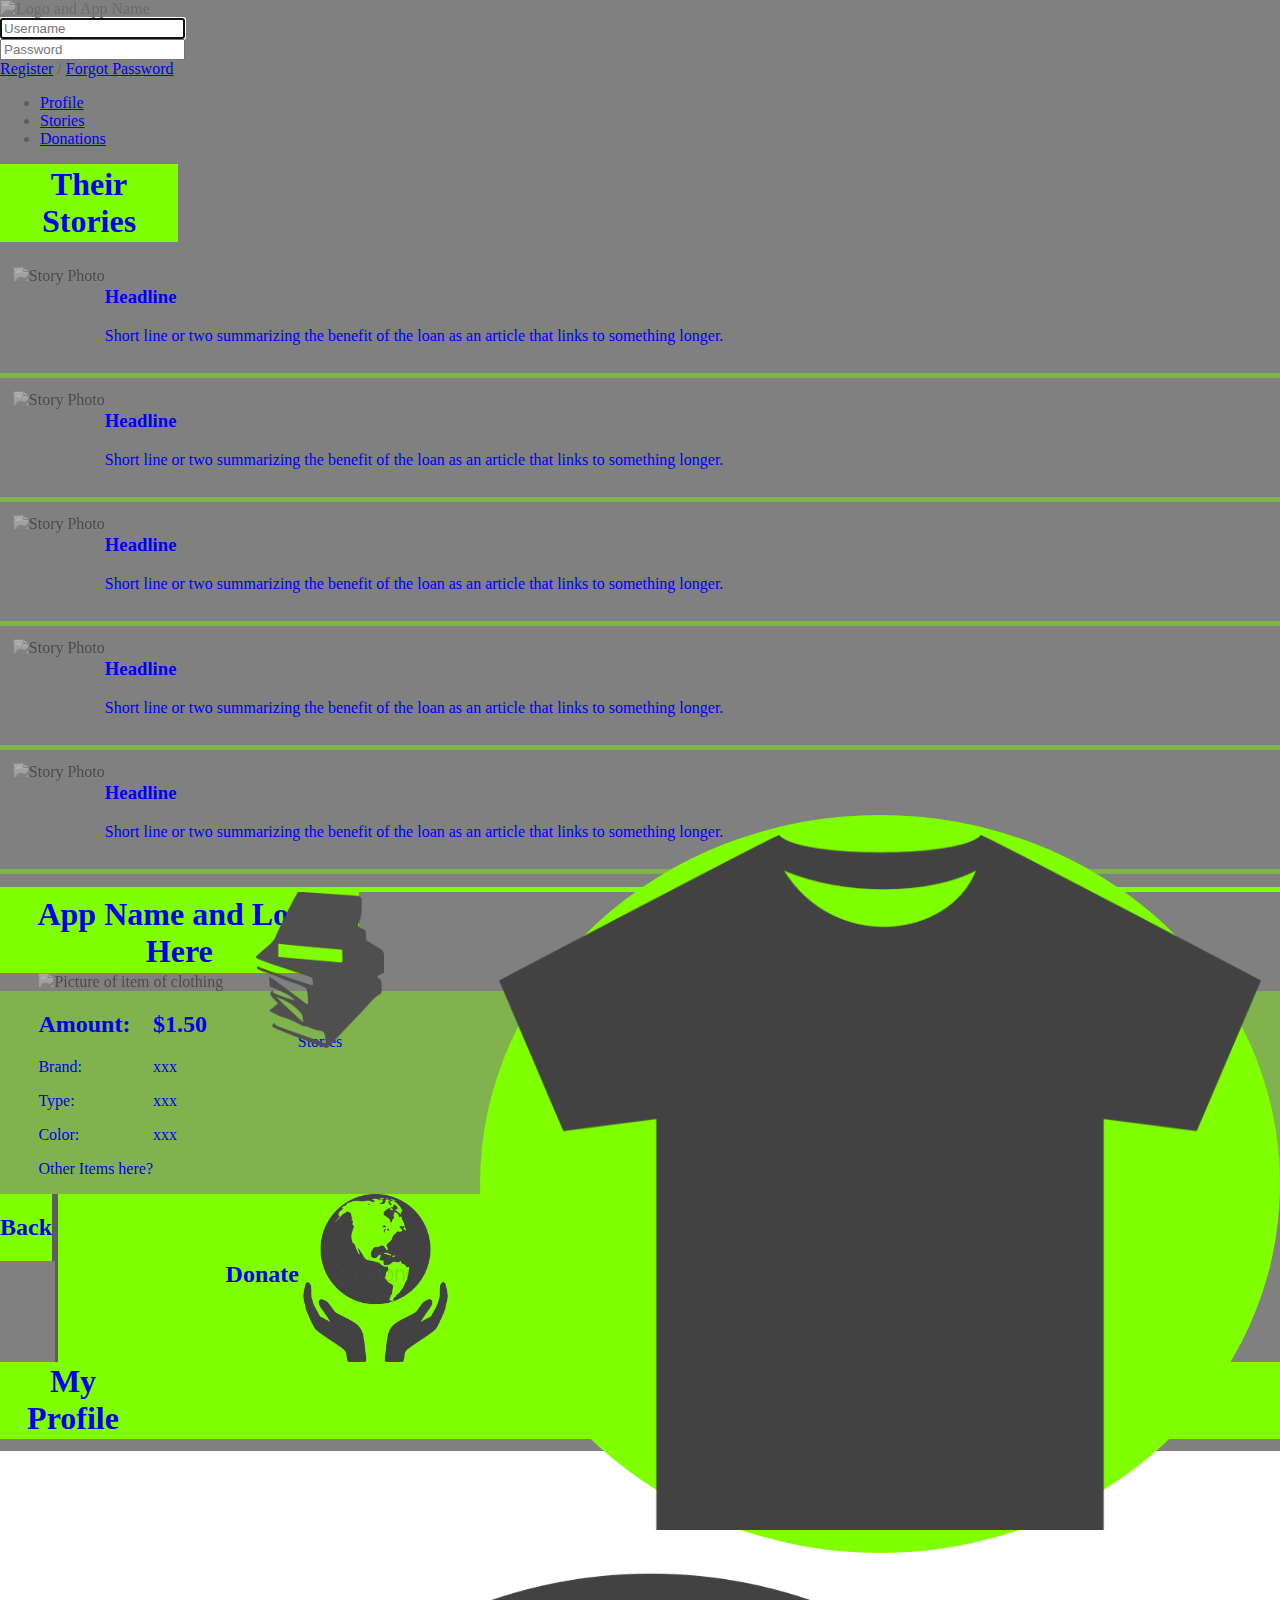
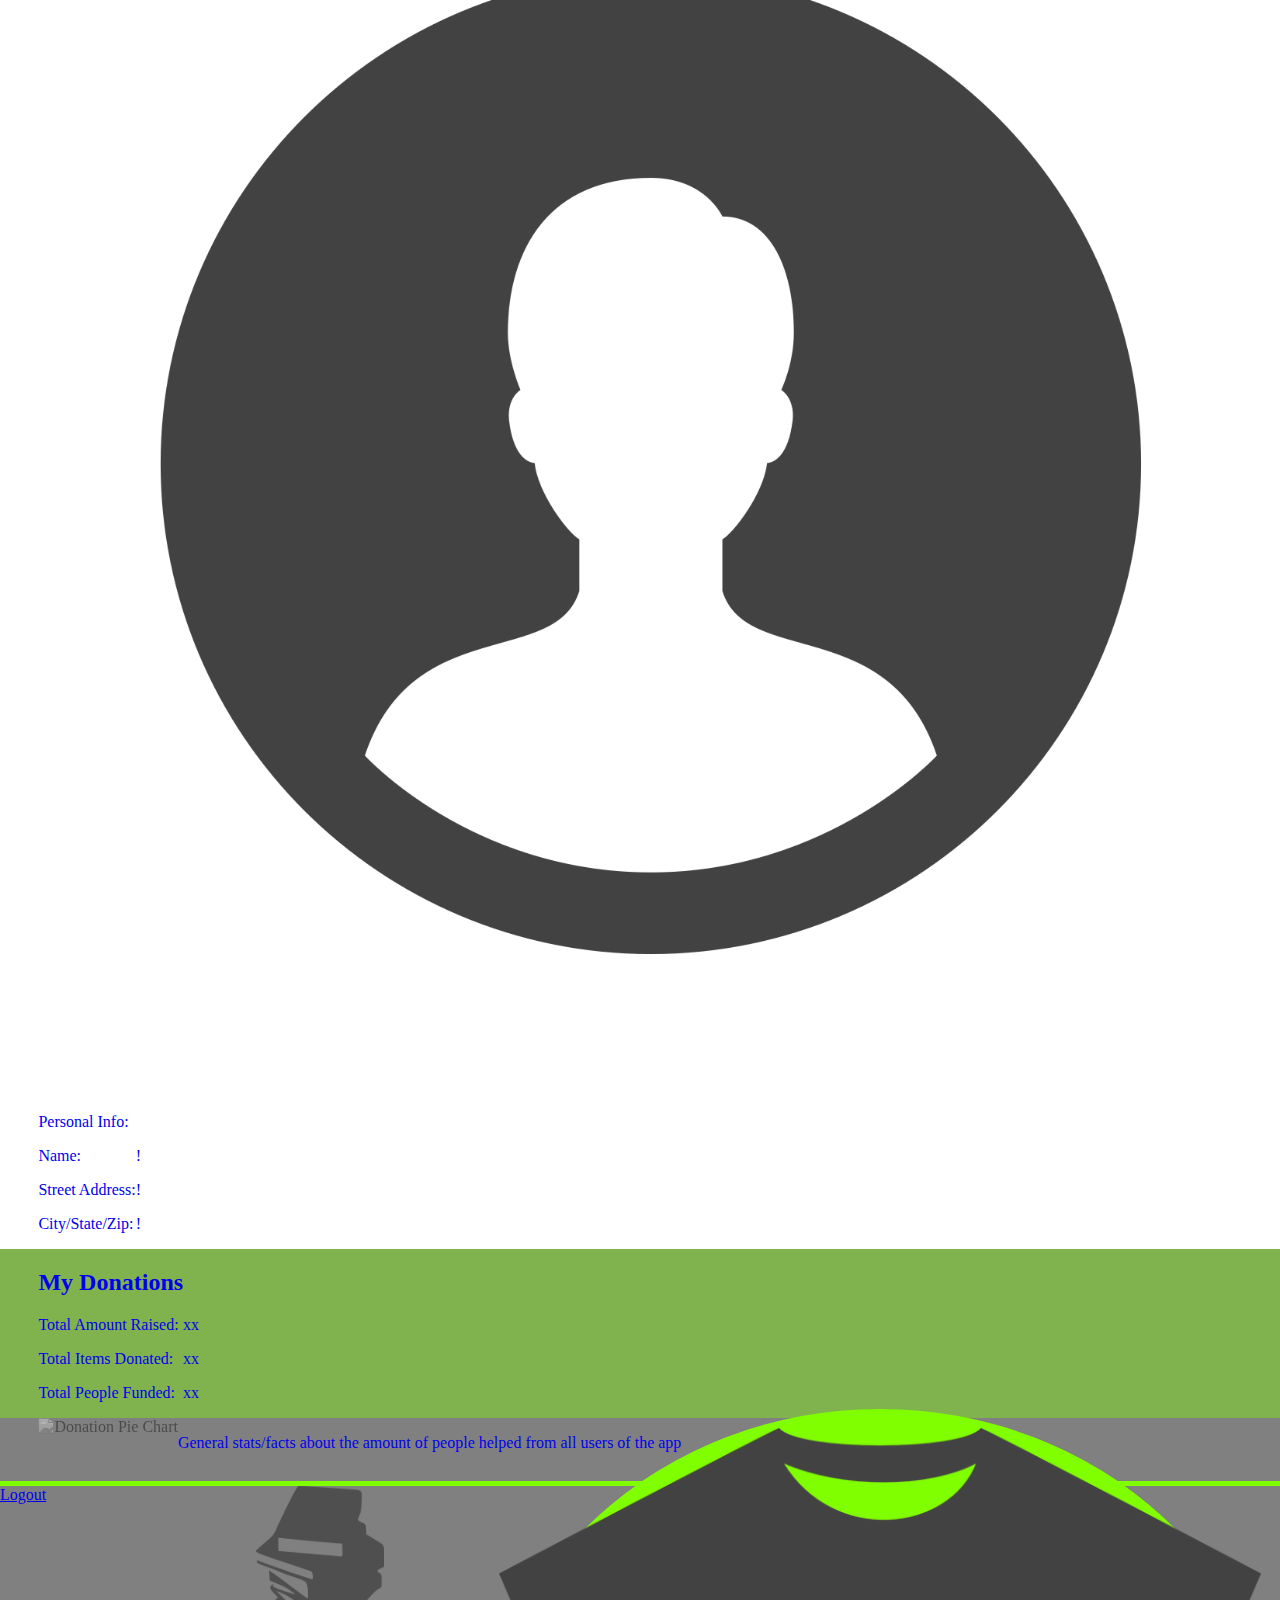
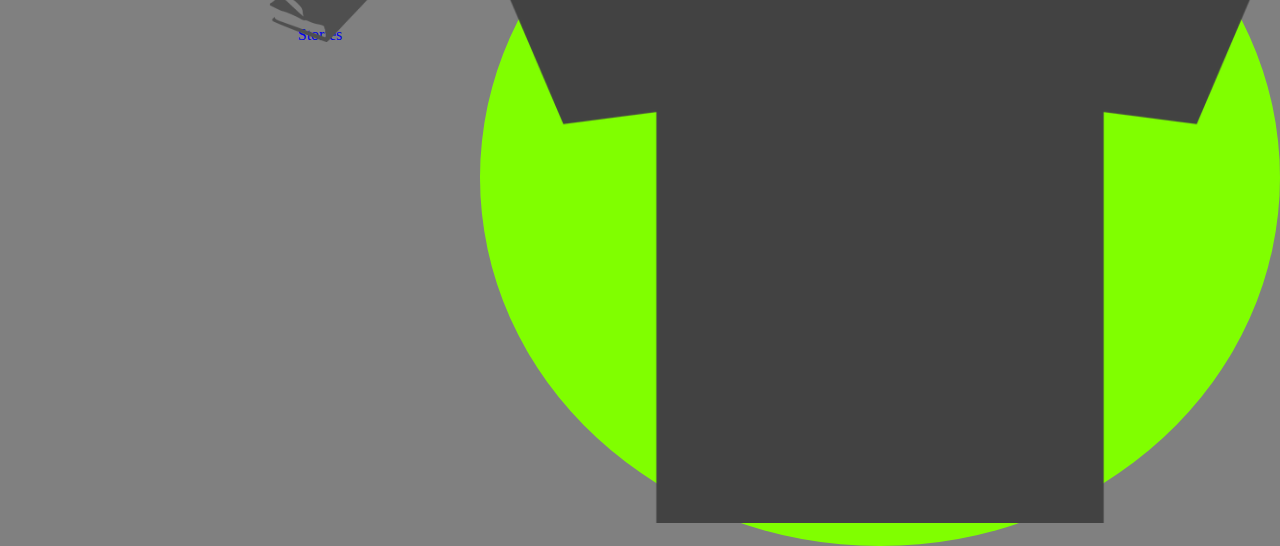
==== index.html @ 1627b38f "Combining all Pages into one (Besidse js and Css" ====
<!DOCTYPE html>
<html lang="en">
<head>
	<meta charset="UTF-8">
	
	<!-- Setting the Viewport for RWD-->
	<meta name="viewport" content="width=device-width, user-scalable=no, initial-scale=1.0, maximum-scale=1.0, minimum-scale=1.0">
	
	<!-- Link the CSS file -->
	<link rel="stylesheet" href="style.css">
	
	<!-- Call the JavaScript -->
	<script type="text/javascript" src="app.js"></script>
	
	<title>Document</title>
</head>

<!-- onload event, show the proper tab -->
<body onload="showLoginTab()">
<!-- Start at login -> initially Stories Tab, Profile (option to logout under profile), or donations, -->
	
	<div id="Login">
	<!-- The start of the Login Page -->
		<div class="loginWrapper">
			<div class="loginPage">
				<img src="#" alt="Logo and App Name">
				<div class="loginForm">
					<input id="username" type="text" placeholder="Username" autofocus="true">
					<br>
					<input type="text" id="Password" placeholder="Password">
				</div>
				<a href="#">Register</a>
				/
				<a href="#">Forgot Password</a>
			</div>
		</div>
	<!-- The end of the Login Table -->
	</div>

	<!-- The tab directory once in any of the tabs... on Login screen DO NOT HAVE VISIBLE-->
	<ul class="tab">
		<li><a href="#" class="tabLink" id="profileTab" onclick="showTab(event, 'Profile')">Profile</li>
		
		<!-- The home tab should be the starting tab for every load. -->
		<li><a href="#" class="tabLink" id="homeTab" onclick="showTab(event, 'Stories')">Stories</li>
		<li><a href="#" class="tabLink" id="donationsTab" onclick="showTab(event, 'Donations')">Donations</li>
	</ul>

	<div id="Stories"	class="tabContent">
	<!-- The start of the Stories Tab -->
		<div class="row">
			<div class="header row col-sm-16">
				<h1>Their Stories</h1>
			</div>
		</div>

		<div class="main-content">
			<div class="row story">
				<div class="storyPhoto col-sm-06">
					<img src="#" alt="Story Photo">
				</div>
				<div class="storySummary col-sm-10">
					<h3>Headline</h3>
					<p>Short line or two summarizing the benefit of the loan as an article that links to something longer.</p>
				</div>
			</div>
			<div class="row story">
				<div class="storyPhoto col-sm-06">
					<img src="#" alt="Story Photo">
				</div>
				<div class="storySummary col-sm-10">
					<h3>Headline</h3>
					<p>Short line or two summarizing the benefit of the loan as an article that links to something longer.</p>
				</div>
			</div>
			<div class="row story">
				<div class="storyPhoto col-sm-06">
					<img src="#" alt="Story Photo">
				</div>
				<div class="storySummary col-sm-10">
					<h3>Headline</h3>
					<p>Short line or two summarizing the benefit of the loan as an article that links to something longer.</p>
				</div>
			</div>
			<div class="row story">
				<div class="storyPhoto col-sm-06">
					<img src="#" alt="Story Photo">
				</div>
				<div class="storySummary col-sm-10">
					<h3>Headline</h3>
					<p>Short line or two summarizing the benefit of the loan as an article that links to something longer.</p>
				</div>
			</div>
			<div class="row story">
				<div class="storyPhoto col-sm-06">
					<img src="#" alt="Story Photo">
				</div>
				<div class="storySummary col-sm-10">
					<h3>Headline</h3>
					<p>Short line or two summarizing the benefit of the loan as an article that links to something longer.</p>
				</div>
			</div>


		</div>	
					

		<div class="row">
			<div class="bottomMenu">
				<div class="stories col-sm-08">
					<img src=".\Images\stories.png" alt="Stories Icon">
					<p>Stories</p>
				</div>
				<div class="donate col-sm-04">
					<img src=".\Images\shirt.png" alt="Clothing Icon">
				</div>
				<div class="myProfile col-sm-08">
					<img src=".\Images\user2.png" alt="User Icon">
					<p>Profile</p>
				</div>
			</div>
		</div>
	<!-- End of Stories Tab -->
	</div>
	
	<!-- Start of Donations Tab -->
	<div id="Donations"	class="tabContent">
		<div class="row">
			<div class="header row col-sm-16">
				<h1>App Name and Logo Here</h1>
			</div>
		</div>
		
		<div class="row">
			<div class="clothingImage col-sm-16">
				<img src="#" alt="Picture of item of clothing">
			</div>
		</div>

		<div class="row" style="background-color: rgba(128,255,0,0.4);">
			<div class="details">
				<div class="clothingText col-sm-05">
					<h2>Amount:</h2>
					<p>Brand:</p>
					<p>Type:</p>
					<p>Color:</p>
					<p>Other Items here?<p>
				</div>
				<div class="clothingData col-sm-11">
					<h2>$1.50</h2>
					<p>xxx</p>
					<p>xxx</p>
					<p>xxx</p>
				</div>
			</div>
		</div>




		<div class="row">
			<div class="confirmMenu">
				<div class="backButton col-sm-08" style="background-color: #80FF00; border-right: 3px #5e5e5e solid;">
					<h2>Back</h2>
				</div>
				<div class="donateButton col-sm-08" style="background-color: #80FF00; border-left: 3px #5e5e5e solid;">
					<h2>Donate</h2>
					<img id="worldHandsImage" src=".\Images\world.png" alt="World Image">
				</div>
			</div>
		</div>
	<!-- End of Donations Tab -->
	</div>
	
	<!-- Start of Profile Tab -->
	<div id="Profile"	class="tabContent">	
		<div class="wrapper">
			<div class="row" style="background-color: #80FF00">
				<div class="header row col-sm-16">
					<h1>My Profile</h1>
				</div>
			</div>

			<div class="main-content">
				<div class="row" style="background-color: #FFFFFF">
					<div class="profileInfo">
						<div class="userImg col-sm-06">
							<img src=".\Images\user2.png" alt="Profile Picture">
						</div>
						<div class="infoText col-sm-05">
							<p>Personal Info:</p>
							<p>Name:</p>
							<p>Street Address:</p>
							<p>City/State/Zip:</p>
						</div>
						<div class="fillText col-sm-05">
							<p>&nbsp;</p>
							<p id="nameText">!</p>
							<p id="streetText">!</p>
							<p id="cityStateText">!</p>
						</div>
					</div>
				</div>

				<div class="row" style="background-color: rgba(128,255,0,0.4);">
					<div class="donationInfo">
						<div class="donation col-sm-06">
							<h2>My Donations</h2>
							<p>Total Amount Raised:</p>
							<p>Total Items Donated:</p>
							<p>Total People Funded:</p>
						</div>
						<div class="donationData col-sm-10">
							<h2>&nbsp;</h2>
							<p id="totalRaised">xx</p>
							<p id="totalDonated">xx</p>
							<p id="totalFunded">xx</p>
						</div>
					</div>
				</div>

				<div class="row">
					<div class="facts">
						<div class="chartVisual col-sm-07">
							<img src="#" alt="Donation Pie Chart" id="visualChart">
						</div>
						<div class="factInfo col-sm-09">
							<p>General stats/facts about the amount of people helped from all users of the app </p>
						</div>
					</div>
				</div>
			</div>

			<div class="row">
				<div class="bottomMenu">
					<div class="stories col-sm-08">
						<img src=".\Images\stories.png" alt="Stories Icon">
						<p>Stories</p>
					</div>
					<div class="donate col-sm-04">
						<img src=".\Images\shirt.png" alt="Clothing Icon">
					</div>
					<div class="myProfile col-sm-08">
						<img src=".\Images\user2.png" alt="User Icon">
						<p>Profile</p>
					</div>
				</div>
			</div>

			<div class="row">
				<a href="#" class="col-sm-12" id="logoutButton" onclick="showTab(event, 'Login')">Logout</a>
			</div>
		</div>
	<!-- End of Profile Tab -->
	</div>

</body>
</html>
---- style.css ----
*{
	box-sizing: border-box;
	/*margin: 0;*/
}

@media only screen and (max-width: 499px) {
	.col-sm-00  {display: 		   none; }
	.col-sm-01  {width: 		  6.25%; }
	.col-sm-02  {width: 		 12.50%; }
	.col-sm-03  {width: 		 18.75%; }
	.col-sm-04	{width: 		 25.00%; }
	.col-sm-05  {width: 		 31.25%; }
	.col-sm-06  {width: 		 37.50%; }
	.col-sm-07  {width: 		 43.75%; }
	.col-sm-08	{width: 		 50.00%; } 
	.col-sm-09  {width: 		 56.25%; }
	.col-sm-10 	{width: 		 62.50%; }
	.col-sm-11 	{width: 		 68.75%; }
	.col-sm-12  {width:      	 75.00%; }
	.col-sm-13 	{width: 		 81.25%; }
	.col-sm-14 	{width: 		 87.50%; }
	.col-sm-15 	{width: 	 	 93.75%; }
	.col-sm-16 	{width: 		100.00%; }
	body 		{background-color: white;}
	[class*="col-sm-"] {
		/*border: 		2px solid red;*/
	}
}

@media only screen and (min-width: 500px) {
	.col-md-00  {display: 		   none; }
	.col-md-01  {width: 		  6.25%; }
	.col-md-02  {width: 		 12.50%; }
	.col-md-03  {width: 		 18.75%; }
	.col-md-04  {width: 		 25.00%; }
	.col-md-05  {width: 		 31.25%; }
	.col-md-06  {width: 		 37.50%; }
	.col-md-07  {width: 		 43.75%; }
	.col-md-08  {width: 		 50.00%; }
	.col-md-09  {width: 		 56.25%; }
	.col-md-10 	{width: 		 62.50%; }
	.col-md-11 	{width: 		 68.75%; }
	.col-md-12 	{width: 		 75.00%; }
	.col-md-13 	{width: 		 81.25%; }
	.col-md-14 	{width: 		 87.50%; }
	.col-md-15 	{width: 	 	 93.75%; }
	.col-md-16 	{width: 	    100.00%; }
	body 		{background-color: 	grey;}
	[class*="col-md-"] {
		border: 		2px solid red;
	}
}


[class*="col-"] {
	float: 				left;
	/*border-radius: 		2px;*/
}


[class*="row"]::after {
	content: 			"";
	clear: 				both;
	display: 			block;
}

body{
	 color: 			#5e5e5e;
	 width: 			100%;
	 margin: 			0;
}

.wrapper{
	margin-left: 		0;
}

.header{
	text-align: 		center;
	background-color: 	#80FF00;
}

.header h1{
	margin: 			1%;
}

.main-content{
	padding-top: 		1%;
	padding-bottom: 	1%;
}

/*--------------------------------------*/
/*Login Page formatting*/

#loginBody{
	background-color: 	#80FF00;
	text-align: 		center;
	margin-top: 		50%;
}

#loginBody *{
	margin: 			2%;
}



/*--------------------------------------*/
/*Stories tab formatting*/

.story{
	border-bottom: 		5px rgb(128,255,0,0.4) solid;
	padding: 			1%;
}


/*--------------------------------------*/
/*Profile tab formatting*/

.profileInfo img{
	width: 				100%;
}

.profileInfo, .donationInfo, .facts{
	padding-left: 		3%;
}


/*--------------------------------------*/
/*Donation tab formatting*/

.details, .clothingImage{
	padding-left: 		3%;
}

.confirmMenu{
	text-align: 		center;
}

.donateButton h2{
	display: 			inline;
}

.donateButton img{
	width: 				26%;
	display: 			inline;
	vertical-align: 	middle;
}

/*-------------------------------------*/
/*Formatting for bottom footer*/

.bottomMenu{
	text-align: 		center;
	position: 			relative;
	z-index: 			0;
	width: 				100%;
	border-top: 		5px #80FF00 solid;
}

.bottomMenu p{
	margin: 			0;
	margin-top: 		-3%;
}

/*Style the main donation bottom button*/
.donate{
	background-color: 	#80ff00;
	border-radius: 		50%;
	position: 			absolute;
	z-index: 			3;
	left: 				37.5%;
	margin-top: 		-6%;
	padding: 			1.5%;
}

.donate img{
	max-width: 			100%;
	max-height: 		auto: 
}

/*Style main Profile bottom button*/
.myProfile{
	position: 			absolute;
	z-index: 			2;
	left: 				50%;
	width: 				50%
}

.myProfile img{
	width: 				25%;
}

/*Style main stories bottom button*/
.stories{
	position: 			absolute;
	z-index: 			1;
	width: 				50%;
}

.stories img{
	width: 			20%;
}

/*Set appropriate color of all images*/
/*This will prob need to rework to only menu icons as we add real images in future*/
img{
	filter: 			invert(25%) 
						sepia(0%) 
						saturate(0%) 
						hue-rotate(49deg) 
						brightness(95%) 
						contrast(92%);
}
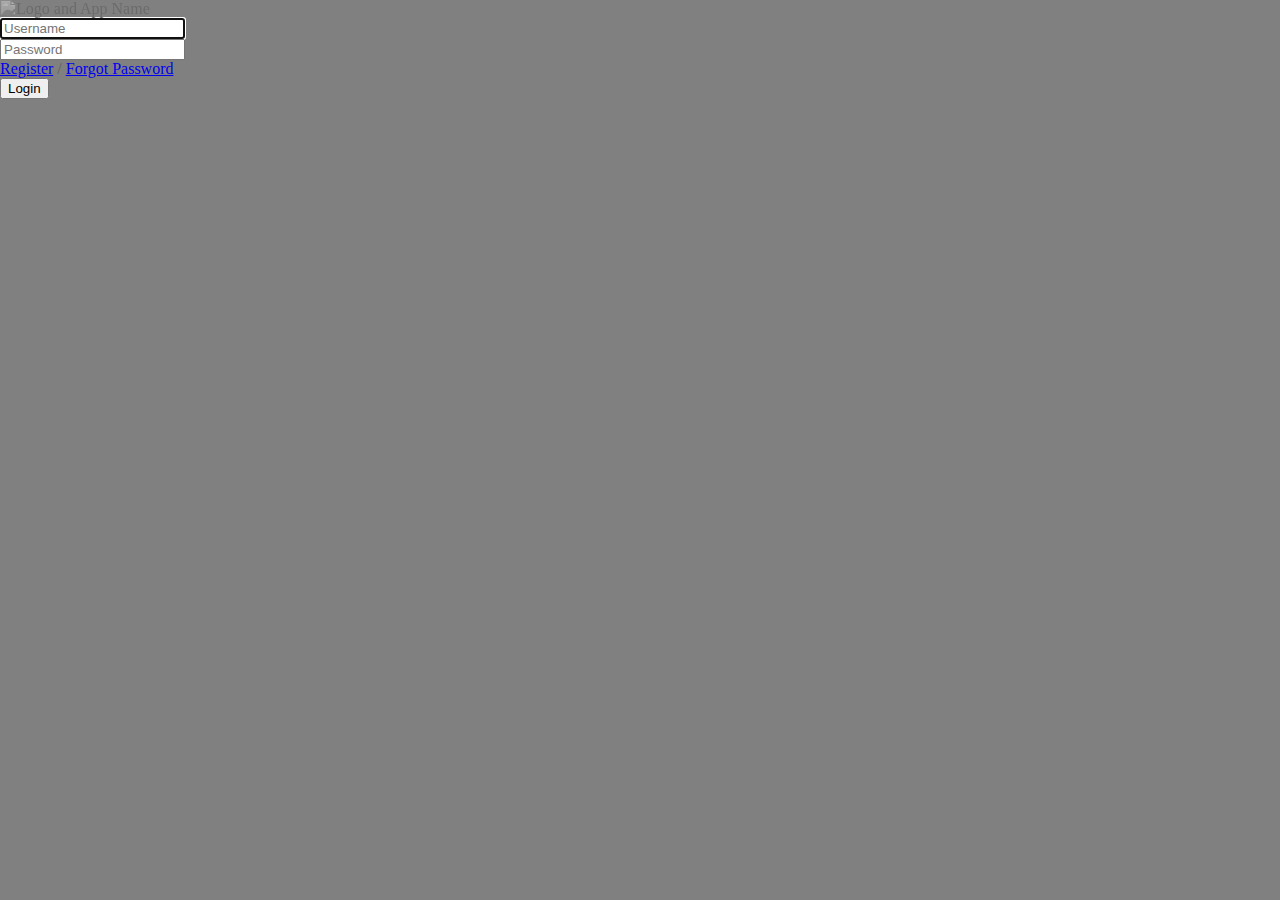
==== commit 629dd26f: "Made all of the tabs, check logout Button Error under Profile" ====
--- a/index.html
+++ b/index.html
@@ -16,10 +16,10 @@
 </head>
 
 <!-- onload event, show the proper tab -->
-<body onload="showLoginTab()">
+<body onload="showLogin()">
 <!-- Start at login -> initially Stories Tab, Profile (option to logout under profile), or donations, -->
 	
-	<div id="Login">
+	<div id="Login" class="tabContent">
 	<!-- The start of the Login Page -->
 		<div class="loginWrapper">
 			<div class="loginPage">
@@ -31,19 +31,23 @@
 				</div>
 				<a href="#">Register</a>
 				/
-				<a href="#">Forgot Password</a>
+				<a href="#">Forgot Password</a><br>
+
+				<!-- button that leads to Stories/Home Sreen, This is logging in successfuly-->
+				<button name="loginButton" onclick="showTab(event, 'Stories')">Login</button>
 			</div>
 		</div>
 	<!-- The end of the Login Table -->
 	</div>
 
 	<!-- The tab directory once in any of the tabs... on Login screen DO NOT HAVE VISIBLE-->
-	<ul class="tab">
-		<li><a href="#" class="tabLink" id="profileTab" onclick="showTab(event, 'Profile')">Profile</li>
+	<ul class="tab" id="tabDirectory">
+
+		<li><a href="#" class="tabLink" id="profileTab" onclick="showTab(event, 'Profile')">Profile</a></li>
 		
 		<!-- The home tab should be the starting tab for every load. -->
-		<li><a href="#" class="tabLink" id="homeTab" onclick="showTab(event, 'Stories')">Stories</li>
-		<li><a href="#" class="tabLink" id="donationsTab" onclick="showTab(event, 'Donations')">Donations</li>
+		<li><a href="#" class="tabLink" id="homeTab" onclick="showTab(event, 'Stories')">Stories</a></li>
+		<li><a href="#" class="tabLink" id="donationsTab" onclick="showTab(event, 'Donations')">Donations</a></li>
 	</ul>
 
 	<div id="Stories"	class="tabContent">
@@ -247,8 +251,8 @@
 				</div>
 			</div>
 
-			<div class="row">
-				<a href="#" class="col-sm-12" id="logoutButton" onclick="showTab(event, 'Login')">Logout</a>
+			<div class="row" id="logoutRow">
+				<button name="logoutButton" onclick="showLogin()">Logout</button>
 			</div>
 		</div>
 	<!-- End of Profile Tab -->
